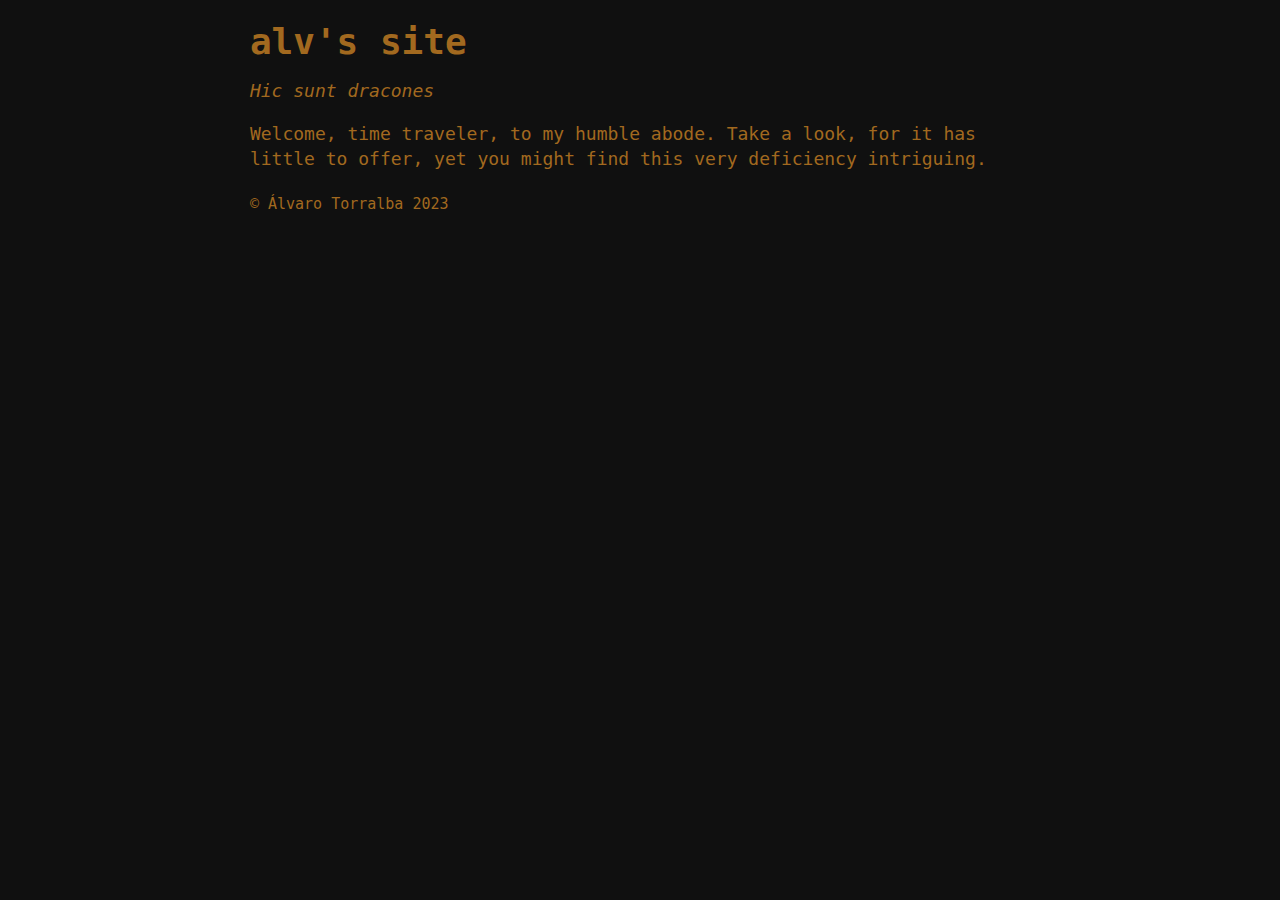
==== index.html @ a2336580 "Initial commit." ====
<!DOCTYPE html>
<html lang="en">
	<head>
		<meta charset="utf-8" />
		<meta name="viewport" content="width=device-width" />
		<title>alv's site</title>
		<link rel="stylesheet" href="main.css" />
	</head>
	<body>
		<header>
			<h1>alv's site</h1>
			<p><i lang="la">Hic sunt dracones</i></p>
		</header>
		<main>
			<p>Welcome, time traveler, to my humble abode. Take a look,
				for it has little to offer, yet you might find this very
				deficiency intriguing.</p>
		</main>
		<footer><p><small>© Álvaro Torralba 2023</small></p></footer>
	</body>
</html>
---- main.css ----
body {
	font-family: "DejaVu Sans Mono", mono;
	font-size: 1.125em;
	line-height: 1.4;
	max-width: 72ch;
	margin: auto;
	color: #a2691f;
	background-color: #101010;
}

a { color: #eea000; }

h1, h2, h3 {
	line-height: 1;
	margin-bottom: 0.5em;
}
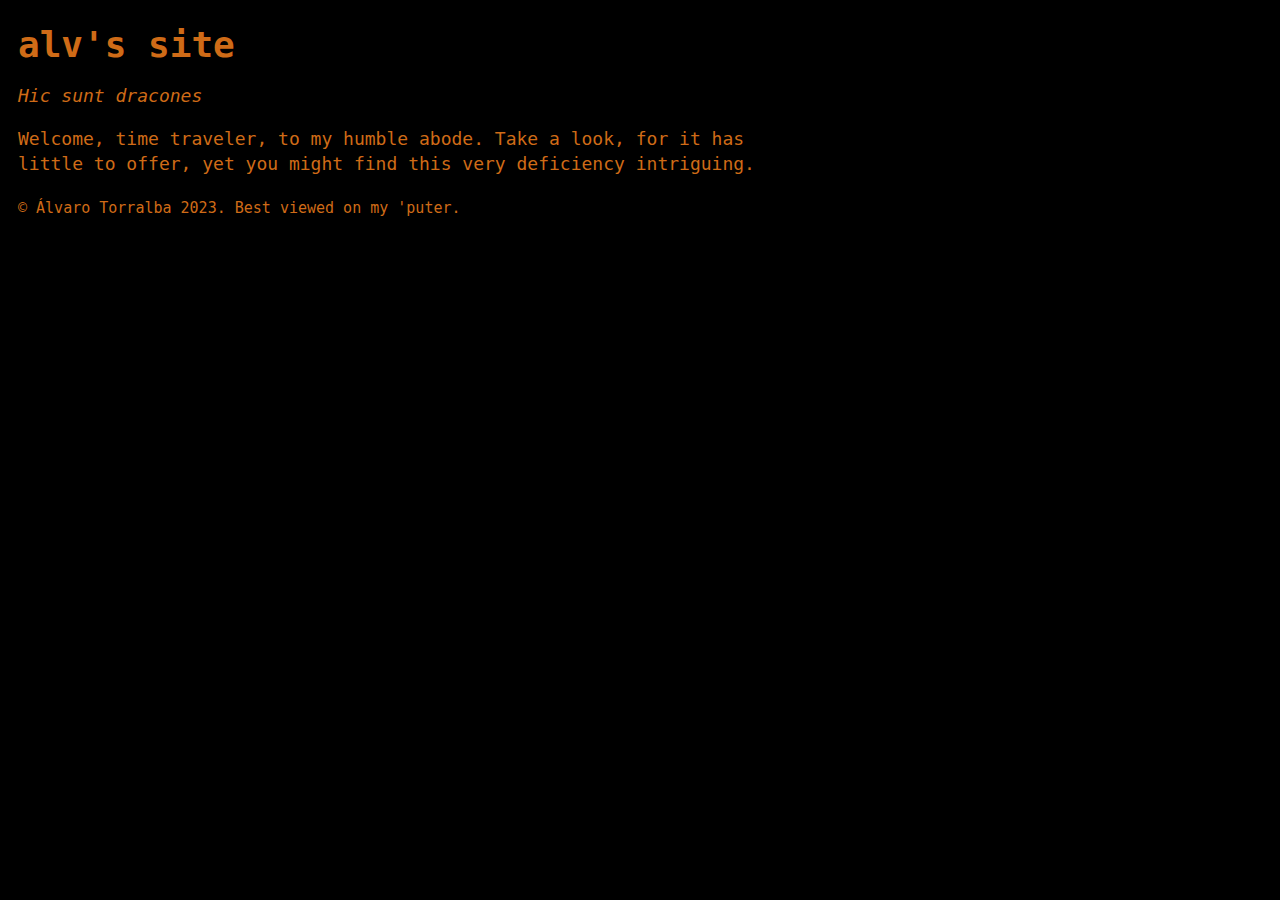
==== commit 6dcff733: "Accessibility & backwards compatibility. * Site now works on Dillo! * Text contrast passes WCAG AA." ====
--- a/index.html
+++ b/index.html
@@ -16,6 +16,6 @@
 				for it has little to offer, yet you might find this very
 				deficiency intriguing.</p>
 		</main>
-		<footer><p><small>© Álvaro Torralba 2023</small></p></footer>
+		<footer><p><small>© Álvaro Torralba 2023. Best viewed on my 'puter.</small></p></footer>
 	</body>
 </html>
--- a/main.css
+++ b/main.css
@@ -1,16 +1,14 @@
 body {
-	font-family: "DejaVu Sans Mono", mono;
-	font-size: 1.125em;
-	line-height: 1.4;
-	max-width: 72ch;
-	margin: auto;
-	color: #a2691f;
-	background-color: #101010;
+	color: #cf6b17;
+	background-color: black;
+	font-family: "DejaVu Sans Mono", ui-monospace, monospace, monospace;
+	font-size: 18px;
+	max-width: 780px;
+	margin: auto 18px;
 }
 
-a { color: #eea000; }
+p, ol, ul { line-height: 25px; }
 
-h1, h2, h3 {
-	line-height: 1;
-	margin-bottom: 0.5em;
-}
+a { color: #e69119; }
+
+h1, h2, h3 { margin-bottom: 12px; }
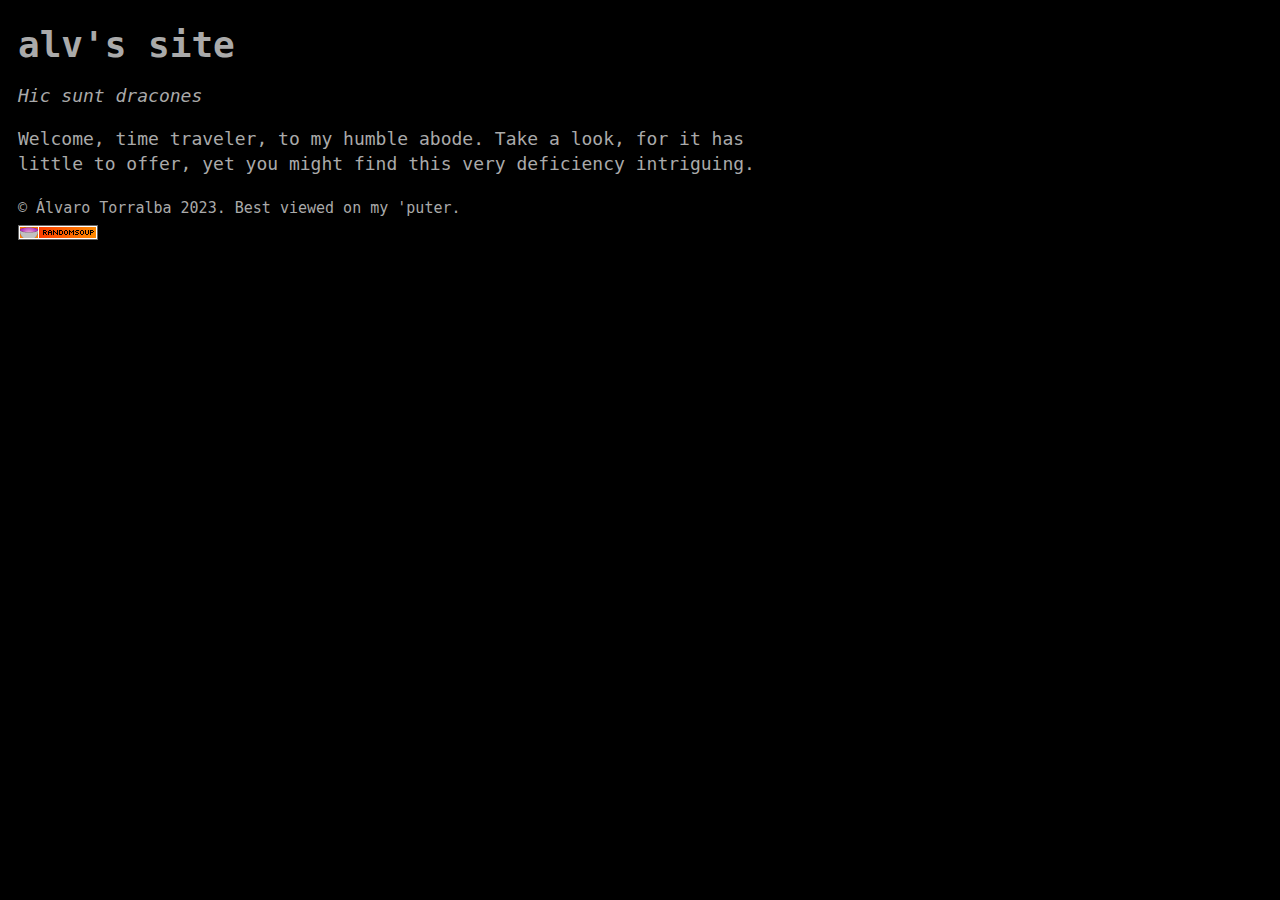
==== commit 6cc2c5d2: "Added RS badge & tweaked style." ====
--- a/index.html
+++ b/index.html
@@ -12,10 +12,14 @@
 			<p><i lang="la">Hic sunt dracones</i></p>
 		</header>
 		<main>
-			<p>Welcome, time traveler, to my humble abode. Take a look,
-				for it has little to offer, yet you might find this very
-				deficiency intriguing.</p>
+			<p>Welcome, time traveler, to my humble abode. Take a look, for it has little to offer, yet you might
+				find this very deficiency intriguing.</p>
 		</main>
-		<footer><p><small>© Álvaro Torralba 2023. Best viewed on my 'puter.</small></p></footer>
+		<footer>
+			<p><small>© Álvaro Torralba 2023. Best viewed on my 'puter.</small><br />
+				<a href="https://github.com/RandomSoup"><img src="img/rsbadge.png" alt="RandomSoup" /></a>
+			</p>
+		</footer>
 	</body>
 </html>
+
--- a/main.css
+++ b/main.css
@@ -1,14 +1,12 @@
 body {
-	color: #cf6b17;
-	background-color: black;
+	color: #aaa;
+	background-color: #000;
 	font-family: "DejaVu Sans Mono", ui-monospace, monospace, monospace;
 	font-size: 18px;
 	max-width: 780px;
 	margin: auto 18px;
 }
 
-p, ol, ul { line-height: 25px; }
-
-a { color: #e69119; }
-
+a { color: #29e; }
+p, pre, ol, ul { line-height: 25px; }
 h1, h2, h3 { margin-bottom: 12px; }
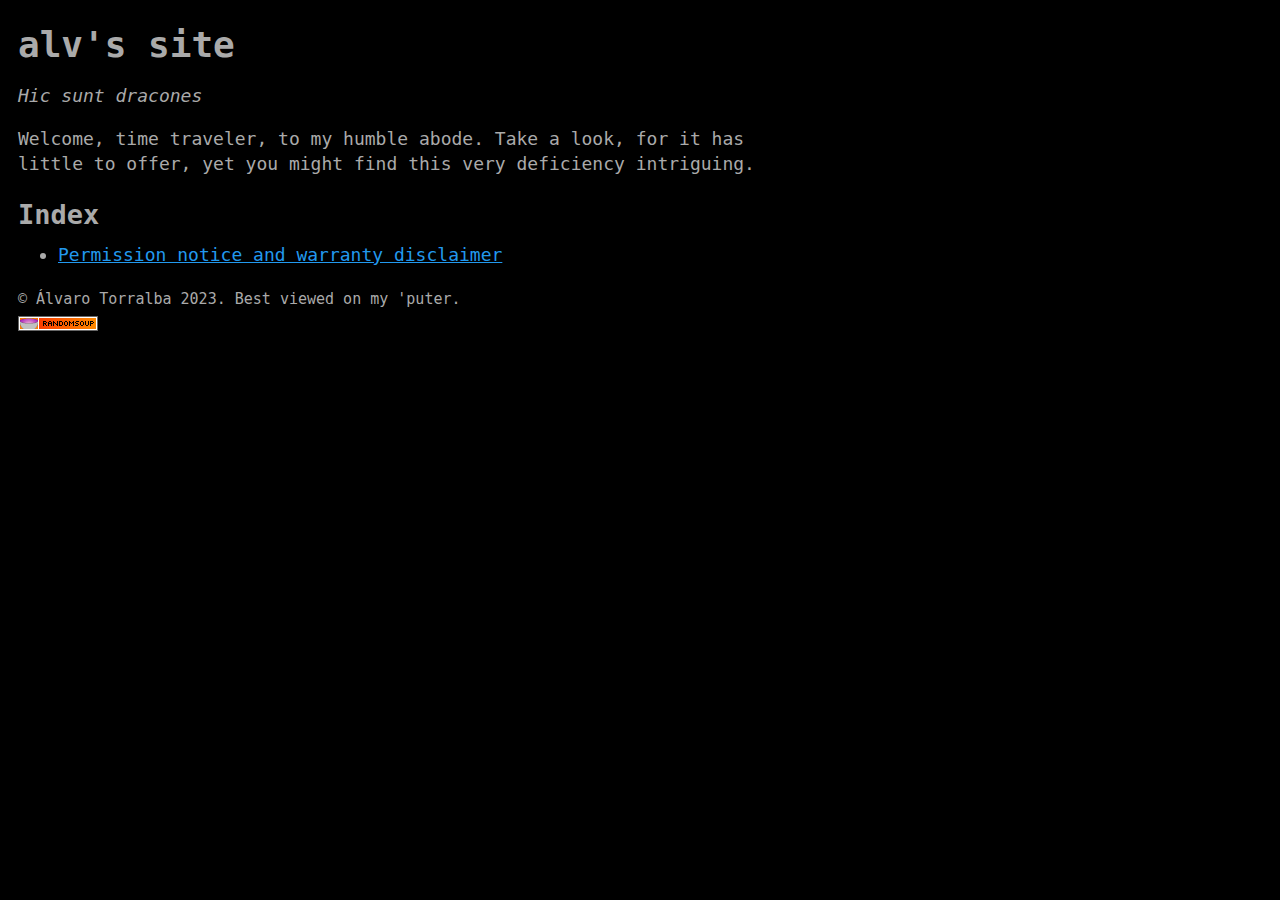
==== commit 072f8452: "Publish "Permission notice and warranty disclaimer"." ====
--- a/index.html
+++ b/index.html
@@ -15,10 +15,15 @@
 			<p>Welcome, time traveler, to my humble abode. Take a look, for it has little to offer, yet you might
 				find this very deficiency intriguing.</p>
 		</main>
+		<nav>
+			<h2>Index</h2>
+			<ul>
+				<li><a href="license.html">Permission notice and warranty disclaimer</a></li>
+			</ul>
+		</nav>
 		<footer>
 			<p><small>© Álvaro Torralba 2023. Best viewed on my 'puter.</small><br />
-				<a href="https://github.com/RandomSoup"><img src="img/rsbadge.png" alt="RandomSoup" /></a>
-			</p>
+				<a href="https://github.com/RandomSoup"><img src="img/rsbadge.png" alt="RandomSoup" /></a></p>
 		</footer>
 	</body>
 </html>
--- a/main.css
+++ b/main.css
@@ -8,5 +8,6 @@
 }
 
 a { color: #29e; }
-p, pre, ol, ul { line-height: 25px; }
+p, pre, ol, ul { line-height: 25px; margin-bottom: 0px; }
+ol, ul { margin-top: 0px; }
 h1, h2, h3 { margin-bottom: 12px; }
